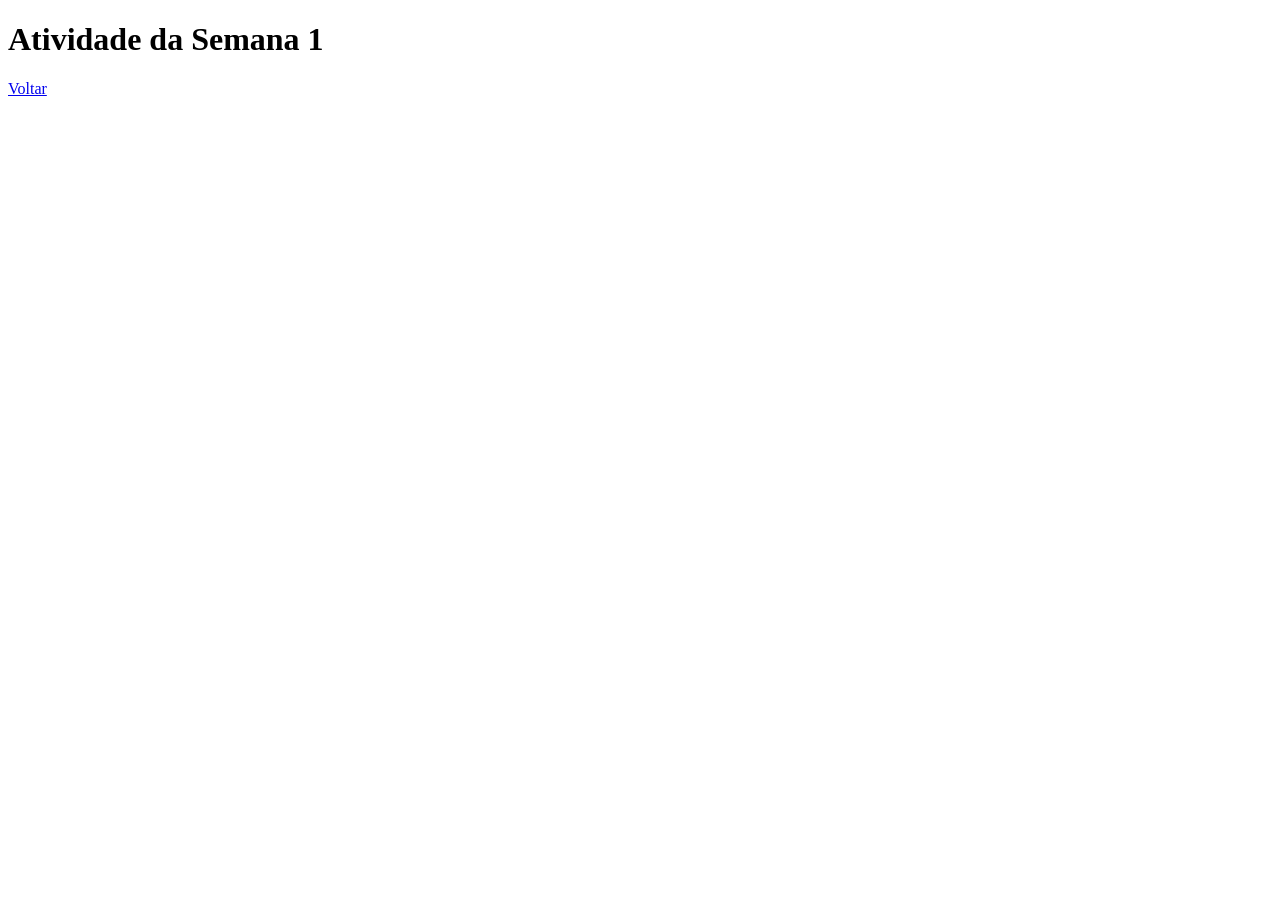
==== semana1.html @ 5d4a5c82 "update" ====
<!DOCTYPE html>
<html lang="pt-br">
<head>
    <meta charset="UTF-8">
    <meta name="viewport" content="width=device-width, initial-scale=1.0">
    <title>Projeto - Semana 1</title>
</head>
<body>
    <h1>Atividade da Semana 1</h1>
    <a href="index.html">Voltar</a>
</body>
</html>
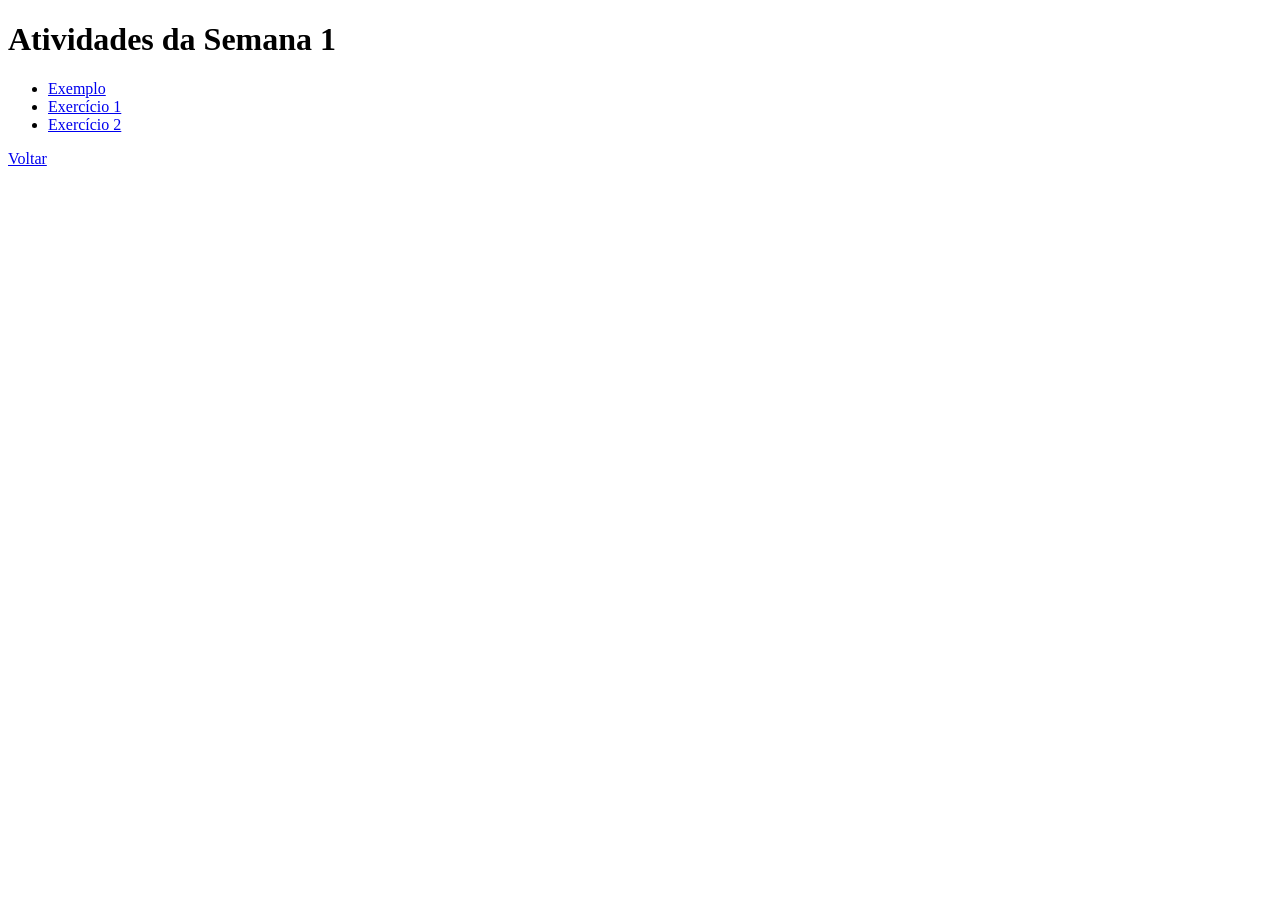
==== commit f9243bf6: "update" ====
--- a/semana1.html
+++ b/semana1.html
@@ -6,7 +6,12 @@
     <title>Projeto - Semana 1</title>
 </head>
 <body>
-    <h1>Atividade da Semana 1</h1>
+    <h1>Atividades da Semana 1</h1>
+    <ul>
+    <li><a href="semana1/exemplo.html">Exemplo</a></li>
+    <li><a href="exercicio1.html">Exercício 1</a></li>
+    <li><a href="exercicio2.html">Exercício 2</a></li>
+    </ul>
     <a href="index.html">Voltar</a>
 </body>
 </html>
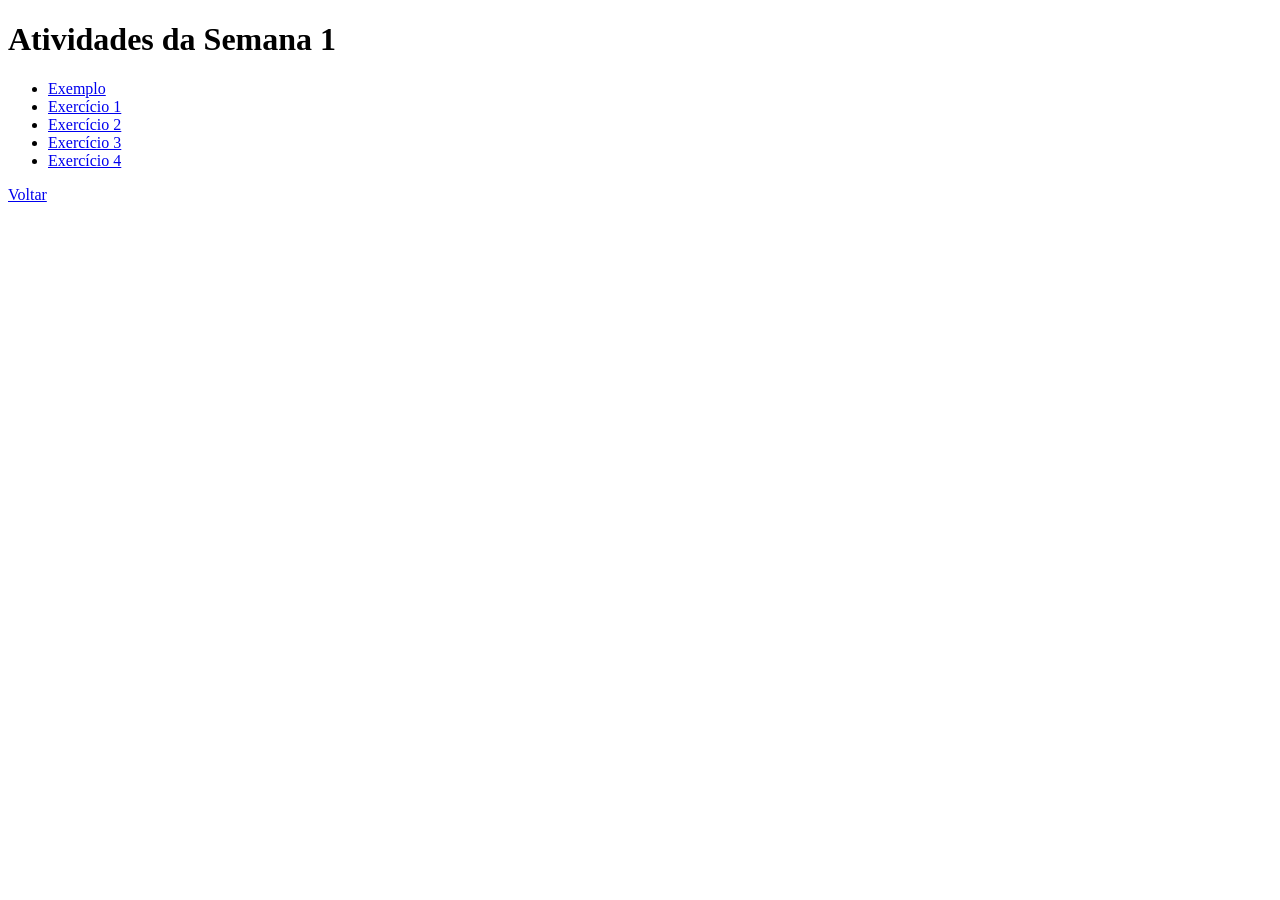
==== commit 44283617: "update" ====
--- a/semana1.html
+++ b/semana1.html
@@ -9,8 +9,10 @@
     <h1>Atividades da Semana 1</h1>
     <ul>
     <li><a href="semana1/exemplo.html">Exemplo</a></li>
-    <li><a href="exercicio1.html">Exercício 1</a></li>
-    <li><a href="exercicio2.html">Exercício 2</a></li>
+    <li><a href="semana1/exercicio1.html">Exercício 1</a></li>
+    <li><a href="semana1/exercicio2.html">Exercício 2</a></li>
+    <li><a href="semana1/exercicio3.html">Exercício 3</a></li>
+    <li><a href="semana1/exercicio4.html">Exercício 4</a></li>
     </ul>
     <a href="index.html">Voltar</a>
 </body>
